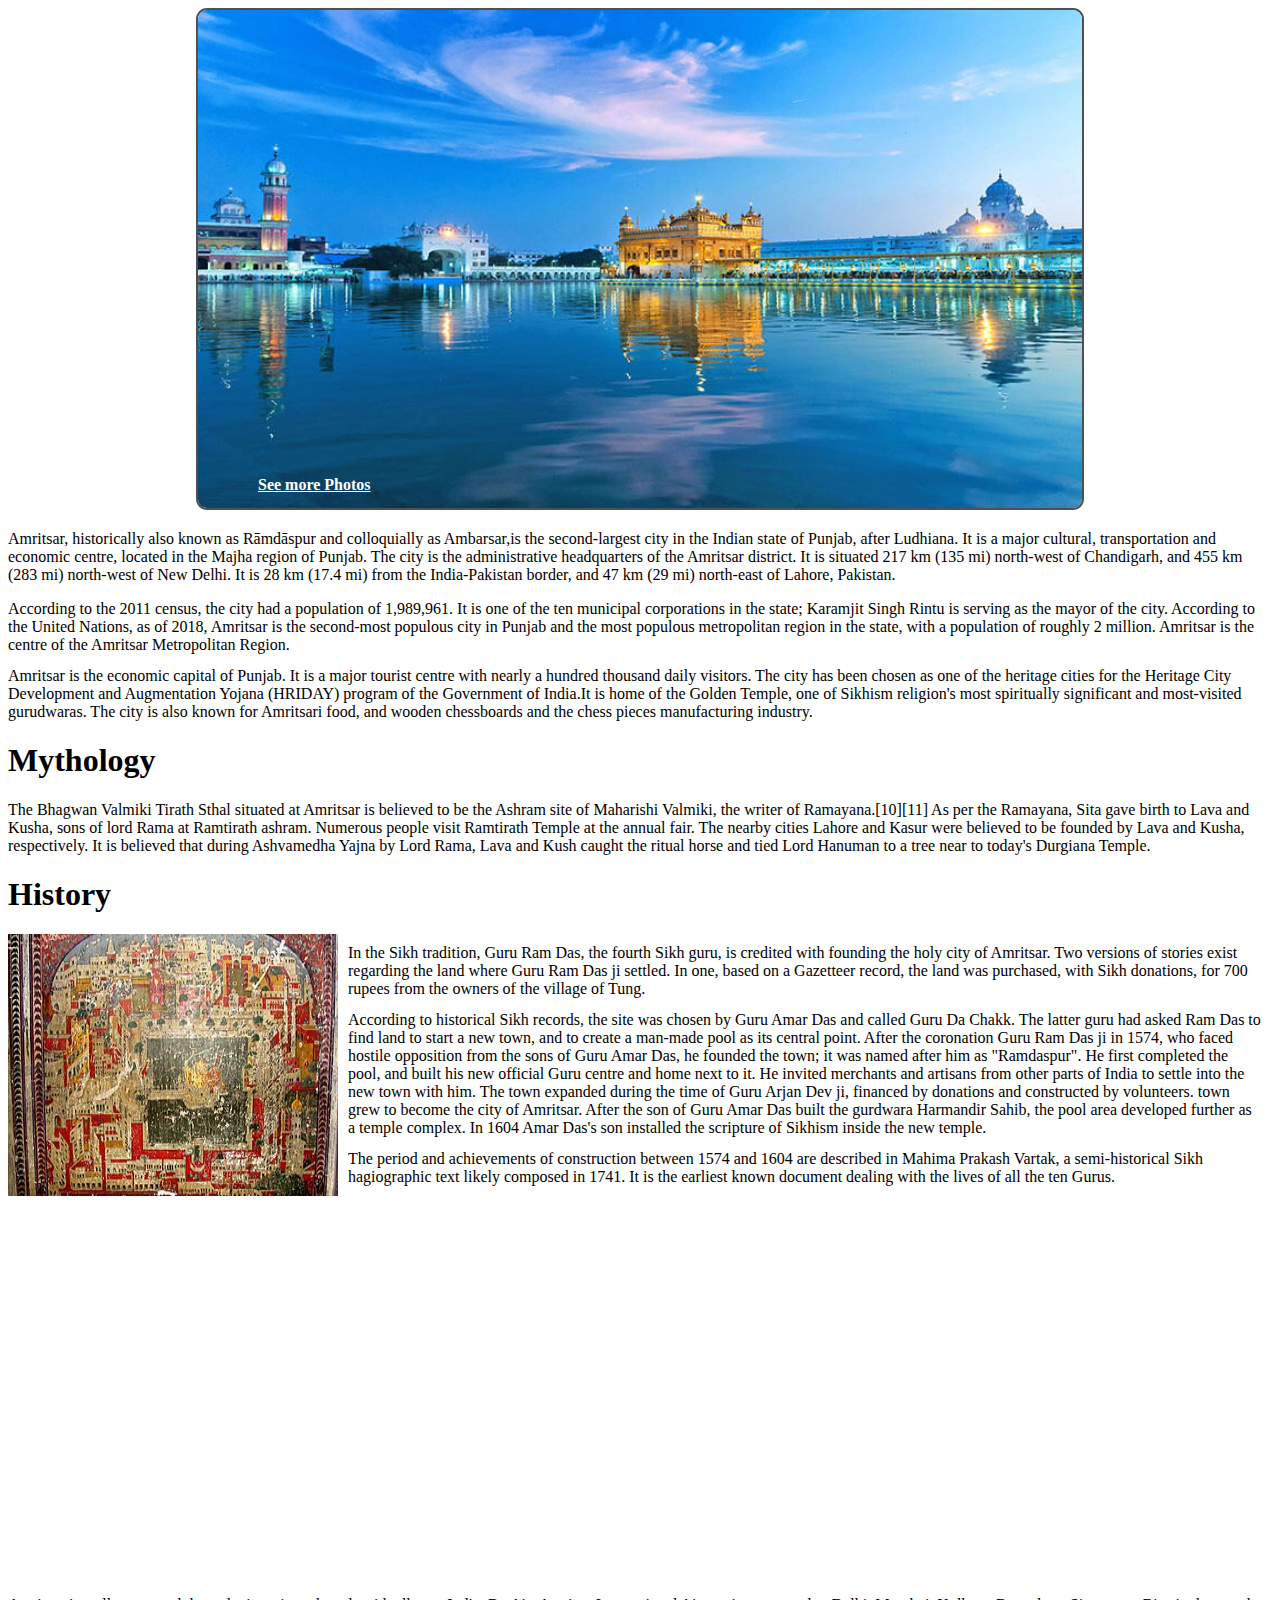
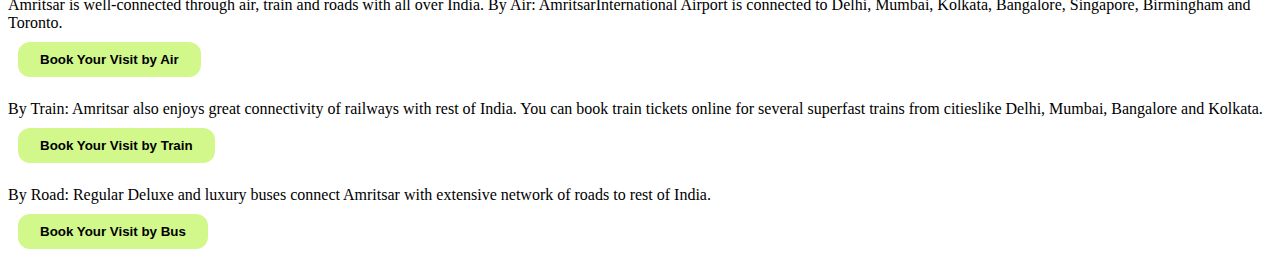
==== amritsar.html @ 0d957804 "Add files via upload" ====
<!DOCTYPE html>
<html>

<head>
    <meta charset='utf-8'>
    <meta http-equiv='X-UA-Compatible' content='IE=edge'>
    <title>amritsar</title>
    <meta name='viewport' content='width=device-width, initial-scale=1'>
    <link rel='stylesheet' type='text/css' media='screen' href='style.css'>
    <script src='main.js'></script>
</head>

<body>
    <div class="class2">


        <center><img src="img1.jpg" alt="" class="image">
            <div class="amr">
                <a href="image.html" target="_blank" class="amr1">See more Photos</a>
            </div>
        </center>
    </div>
    <p>Amritsar, historically also known as Rāmdāspur and colloquially as Ambarsar,is the second-largest
        city in
        the
        Indian state of Punjab, after Ludhiana. It is a major cultural, transportation and economic centre,
        located
        in
        the Majha region of Punjab. The city is the administrative headquarters of the Amritsar district. It
        is
        situated
        217 km (135 mi) north-west of Chandigarh, and 455 km (283 mi) north-west of New Delhi. It is 28 km
        (17.4
        mi)
        from the India-Pakistan border, and 47 km (29 mi) north-east of Lahore, Pakistan.<br>
    <pre></pre>

    According to the 2011 census, the city had a population of 1,989,961. It is one of the ten municipal
    corporations in the state; Karamjit Singh Rintu is serving as the mayor of the city. According to the
    United
    Nations, as of 2018, Amritsar is the second-most populous city in Punjab and the most populous
    metropolitan
    region in the state, with a population of roughly 2 million. Amritsar is the centre of the Amritsar
    Metropolitan
    Region.<br>
    <pre></pre>

    Amritsar is the economic capital of Punjab. It is a major tourist centre with nearly a hundred thousand
    daily
    visitors. The city has been chosen as one of the heritage cities for the Heritage City Development and
    Augmentation Yojana (HRIDAY) program of the Government of India.It is home of the Golden Temple, one of
    Sikhism
    religion's most spiritually significant and most-visited gurudwaras. The city is also known for
    Amritsari
    food,
    and wooden chessboards and the chess pieces manufacturing industry.</p>

    <h1>Mythology</h1>
    <p>The Bhagwan Valmiki Tirath Sthal situated at Amritsar is believed to be the Ashram site of Maharishi
        Valmiki,
        the
        writer of Ramayana.[10][11] As per the Ramayana, Sita gave birth to Lava and Kusha, sons of lord
        Rama at
        Ramtirath ashram. Numerous people visit Ramtirath Temple at the annual fair. The nearby cities
        Lahore
        and
        Kasur
        were believed to be founded by Lava and Kusha, respectively. It is believed that during Ashvamedha
        Yajna
        by
        Lord
        Rama, Lava and Kush caught the ritual horse and tied Lord Hanuman to a tree near to today's Durgiana
        Temple.
    </p>

    <h1>History</h1>
    <div class="cls1">
        <img src="img2.jpg" alt="" class="cls2">
        <span>In the Sikh tradition, Guru Ram Das, the fourth Sikh
            guru,
            is
            credited
            with
            founding the holy city of Amritsar. Two versions of stories exist regarding the land where Guru
            Ram
            Das
            ji
            settled.
            In one, based on a Gazetteer record, the land was purchased, with Sikh donations, for 700 rupees
            from
            the
            owners
            of
            the village of Tung.<br>
            <pre></pre>

            According to historical Sikh records, the site was chosen by Guru Amar Das and called Guru Da
            Chakk.
            The
            latter
            guru
            had asked Ram Das to find land to start a new town, and to create a man-made pool as its central
            point.
            After
            the
            coronation Guru Ram Das ji in 1574, who faced hostile opposition from the sons of Guru Amar Das,
            he
            founded
            the
            town; it was named after him as "Ramdaspur". He first completed the pool, and built his new
            official
            Guru
            centre
            and
            home next to it. He invited merchants and artisans from other parts of India to settle into the
            new
            town
            with
            him.
            The town expanded during the time of Guru Arjan Dev ji, financed by donations and constructed by
            volunteers.
            town
            grew to become the city of Amritsar. After the son of Guru Amar Das built the gurdwara Harmandir
            Sahib,
            the
            pool
            area developed further as a temple complex. In 1604 Amar Das's son installed the scripture of
            Sikhism
            inside
            the
            new
            temple.<br>
            <pre></pre>

            The period and achievements of construction between 1574 and 1604 are described in Mahima
            Prakash
            Vartak, a
            semi-historical Sikh hagiographic text likely composed in 1741. It is the earliest known
            document
            dealing
            with
            the
            lives of all the ten Gurus.
        </span>
    </div>
    <pre></pre>

    <center class="pro">
        <iframe width="560" height="315" src="https://www.youtube.com/embed/m701WKQMeYQ?si=8ofr0mFU2Fwdt4ms"
            title="YouTube video player" frameborder="0"
            allow="accelerometer; autoplay; clipboard-write; encrypted-media; gyroscope; picture-in-picture; web-share"
            allowfullscreen></iframe>
    </center><br>
    Amritsar is well-connected through air, train and roads with all over India.

    By Air: AmritsarInternational Airport is connected to Delhi, Mumbai, Kolkata, Bangalore, Singapore, Birmingham and
    Toronto.<br>
    <button class="bn0">Book Your Visit by Air</button><br>
    <pre></pre>

    By Train: Amritsar also enjoys great connectivity of railways with rest of India. You can book train tickets online
    for several superfast trains from citieslike Delhi, Mumbai, Bangalore and Kolkata.<br>
    <button class="bn0">Book Your Visit by Train</button><br>
    <pre></pre>

    By Road: Regular Deluxe and luxury buses connect Amritsar with extensive network of roads to rest of India.
    <br>
    <button class="bn0">Book Your Visit by Bus</button>





</body>

</html>
---- style.css ----
@media(max-width:576px) {
    .body {
        font-family: system-ui, -apple-system, BlinkMacSystemFont, 'Segoe UI', Roboto, Oxygen, Ubuntu, Cantarell, 'Open Sans', 'Helvetica Neue', sans-serif;
    }
}

.sec {
    width: 95.8%;
    box-shadow: 10px 10px 20px grey;
    border-radius: 15px;
    height: 50px;


}

.main {
    margin-left: -58px;
    display: flex;
    flex-wrap: wrap;
    padding: 30px;
    padding-top: 15px;


}

.card {
    width: 300px;
    margin: 10px auto;
    border: 2px solid rgba(75, 74, 74, 0.969);
    border-radius: 12px;
    font-family: system-ui, -apple-system, BlinkMacSystemFont, 'Segoe UI', Roboto, Oxygen, Ubuntu, Cantarell, 'Open Sans', 'Helvetica Neue', sans-serif;
    padding-bottom: 10px;
    line-height: 15px;
    position: relative;


}

.img {
    width: 100%;
    border-top-left-radius: 11px;
    border-top-right-radius: 11px;
    height: 250px;

}



.div {
    padding: 2px;
    cursor: pointer;

}

.btn {
    border: none;
    font-weight: bold;
    padding: 10px 25px;
    background-color: lightblue;
    border-radius: 12px;
    cursor: pointer;

}

.price {
    color: green;
}

.rel {
    position: absolute;
    top: 0;

}

.btn2 {
    color: white;
    border-radius: 6px;
    background-color: blue;
    margin-top: 195px;
}

.btn3 {
    color: white;
    border-radius: 6px;
    background-color: rgb(209, 11, 77);
    margin-top: 3px;
}

.btn4 {
    color: white;
    border-radius: 6px;
    background-color: dodgerblue;
    margin-top: 195px;
}

.btn5 {
    color: white;
    border-radius: 6px;
    background-color: darkmagenta;
    margin-top: 3px;
}

.section {
    display: flex;
    flex-wrap: wrap;
    padding: 30px;
    padding-top: 15px;
}

.sec1 {
    width: 92.5%;
    box-shadow: 10px 10px 20px grey;
    border-radius: 15px;
    height: 50px;
}


.card1 {

    width: 300px;
    margin: 10px auto;
    border: 2px solid rgba(75, 74, 74, 0.969);
    border-radius: 12px;
    font-family: system-ui, -apple-system, BlinkMacSystemFont, 'Segoe UI', Roboto, Oxygen, Ubuntu, Cantarell, 'Open Sans', 'Helvetica Neue', sans-serif;
    position: relative;
    margin-left: -28px;



}

.class {
    padding: 20px;
    cursor: pointer;

}

.photo {
    width: 100%;
    border-top-left-radius: 11px;
    border-top-right-radius: 11px;

}

.history {
    font-size: larger;
}

.image {
    width: 70%;
    border: 2px solid rgba(75, 74, 74, 0.969);
    border-radius: 11px;

}

.visit {
    font-size: x-large;
    color: blue;

}

.bn2 {
    border: none;
    font-weight: bolder;
    padding: 12px 22px;
    background-color: rgb(101, 101, 240);
    cursor: pointer;
    border-radius: 12px;
    position: fixed;
    bottom: 0;
    right: 0;
}


span {
    padding: 10px;
}

.class2 {
    position: relative;
}

.amr {
    position: absolute;
    bottom: 0;
    padding-bottom: 20px;
    padding-left: 250px;

}

.amr1 {
    color: white;
    font-weight: bold;
}

.pro {
    padding-top: 50px;
}

.bn0 {
    border: none;
    font-weight: bolder;
    padding: 10px 22px;
    background-color: rgb(210, 248, 140);
    cursor: pointer;
    border-radius: 12px;
    position: relative;
    bottom: 0;
    margin: 10px;

}

.cls1 {
    display: flex;
    justify-content: space-between;
}

.sec2 {
    width: 90.6%;
    box-shadow: 10px 10px 20px grey;
    border-radius: 15px;
    height: 50px;
}

.card2 {

    width: 250px;
    height: 400px;
    margin: 10px auto;
    border: 2px solid rgba(75, 74, 74, 0.969);
    border-radius: 14px;
    font-family: system-ui, -apple-system, BlinkMacSystemFont, 'Segoe UI', Roboto, Oxygen, Ubuntu, Cantarell, 'Open Sans', 'Helvetica Neue', sans-serif;
    line-height: 25px;
    padding-top: 20px;
    padding-left: 20px;
    margin-left: -29px;
}


.more {
    width: 350px;
    font-family: system-ui, -apple-system, BlinkMacSystemFont, 'Segoe UI', Roboto, Oxygen, Ubuntu, Cantarell, 'Open Sans', 'Helvetica Neue', sans-serif;
    display: flex;
    flex-wrap: wrap;
    justify-content: space-between;


}



.m2 {
    color: blue;
}

.m3 {

    border: 10px;
    font-weight: bold;
    padding: 8px 25px;
    border-radius: 10px;
    cursor: pointer;
    background-color: rgb(243, 155, 184);
}

.photo1 {
    box-shadow: 15px 15px 30px grey;
    border-radius: 30px;
    width: 224px;
    height: 50%;

}
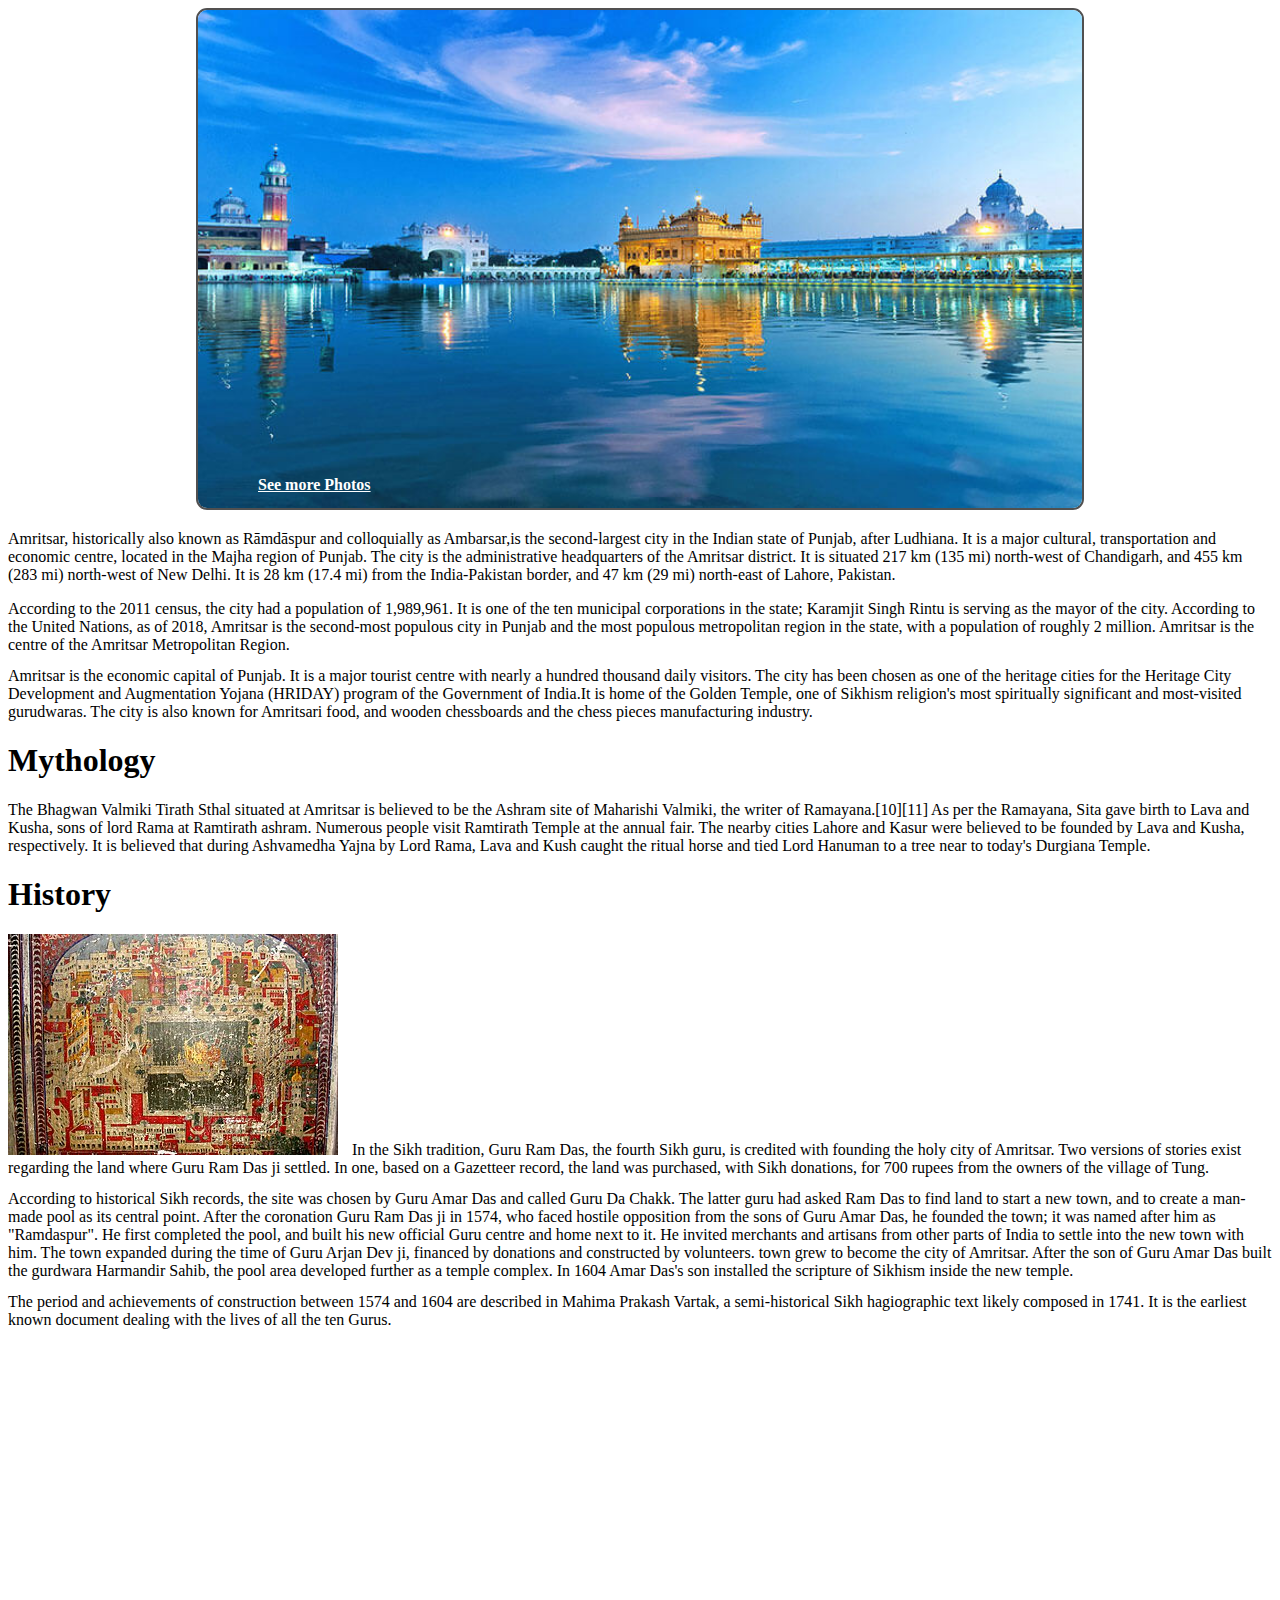
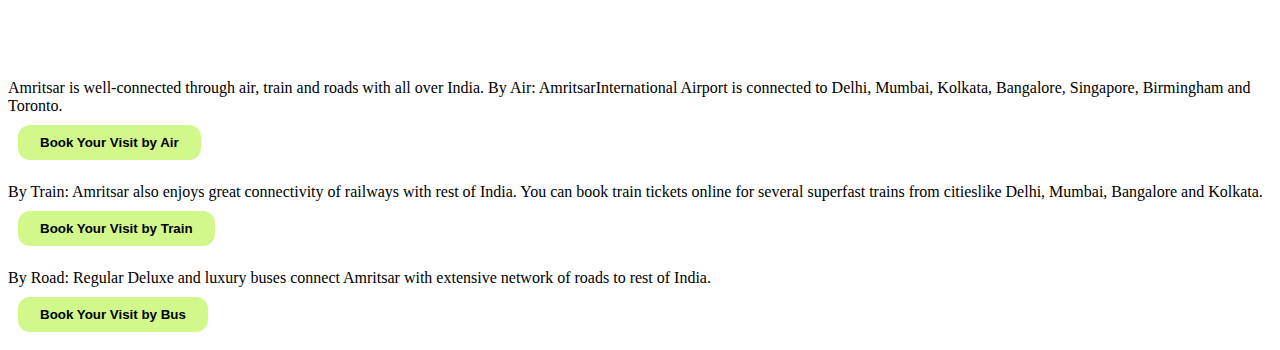
==== commit d0090a4b: "Update amritsar.html" ====
--- a/amritsar.html
+++ b/amritsar.html
@@ -75,7 +75,7 @@
 
     <h1>History</h1>
     <div class="cls1">
-        <img src="img2.jpg" alt="" class="cls2">
+        <img src="img2.jpg" alt="" class="img">
         <span>In the Sikh tradition, Guru Ram Das, the fourth Sikh
             guru,
             is
@@ -173,4 +173,4 @@
 
 </body>
 
-</html>+</html>
--- a/style.css
+++ b/style.css
@@ -3,15 +3,17 @@
         font-family: system-ui, -apple-system, BlinkMacSystemFont, 'Segoe UI', Roboto, Oxygen, Ubuntu, Cantarell, 'Open Sans', 'Helvetica Neue', sans-serif;
     }
 }
+@media(max-width:576px) {
 
 .sec {
     width: 95.8%;
     box-shadow: 10px 10px 20px grey;
     border-radius: 15px;
     height: 50px;
-
-
-}
+}
+  
+}
+@media(max-width:576px) {
 
 .main {
     margin-left: -58px;
@@ -20,8 +22,9 @@
     padding: 30px;
     padding-top: 15px;
 
-
-}
+}
+}
+
 
 .card {
     width: 300px;
@@ -35,13 +38,13 @@
 
 
 }
-
+@media(max-width:576px) {
 .img {
     width: 100%;
     border-top-left-radius: 11px;
     border-top-right-radius: 11px;
     height: 250px;
-
+  }
 }
 
 
@@ -99,6 +102,7 @@
     background-color: darkmagenta;
     margin-top: 3px;
 }
+@media(max-width:576px) {
 
 .section {
     display: flex;
@@ -106,13 +110,15 @@
     padding: 30px;
     padding-top: 15px;
 }
-
+}
+@media(max-width:576px) {
 .sec1 {
     width: 92.5%;
     box-shadow: 10px 10px 20px grey;
     border-radius: 15px;
     height: 50px;
 }
+}
 
 
 .card1 {
@@ -192,9 +198,11 @@
     color: white;
     font-weight: bold;
 }
+@media(max-width:576px) {
 
 .pro {
     padding-top: 50px;
+}
 }
 
 .bn0 {
@@ -209,11 +217,14 @@
     margin: 10px;
 
 }
+@media(max-width:576px) {
 
 .cls1 {
     display: flex;
     justify-content: space-between;
 }
+}
+@media(max-width:576px) {
 
 .sec2 {
     width: 90.6%;
@@ -221,6 +232,8 @@
     border-radius: 15px;
     height: 50px;
 }
+}
+@media(max-width:576px) {
 
 .card2 {
 
@@ -234,6 +247,7 @@
     padding-top: 20px;
     padding-left: 20px;
     margin-left: -29px;
+}
 }
 
 
@@ -269,4 +283,4 @@
     width: 224px;
     height: 50%;
 
-}+}
